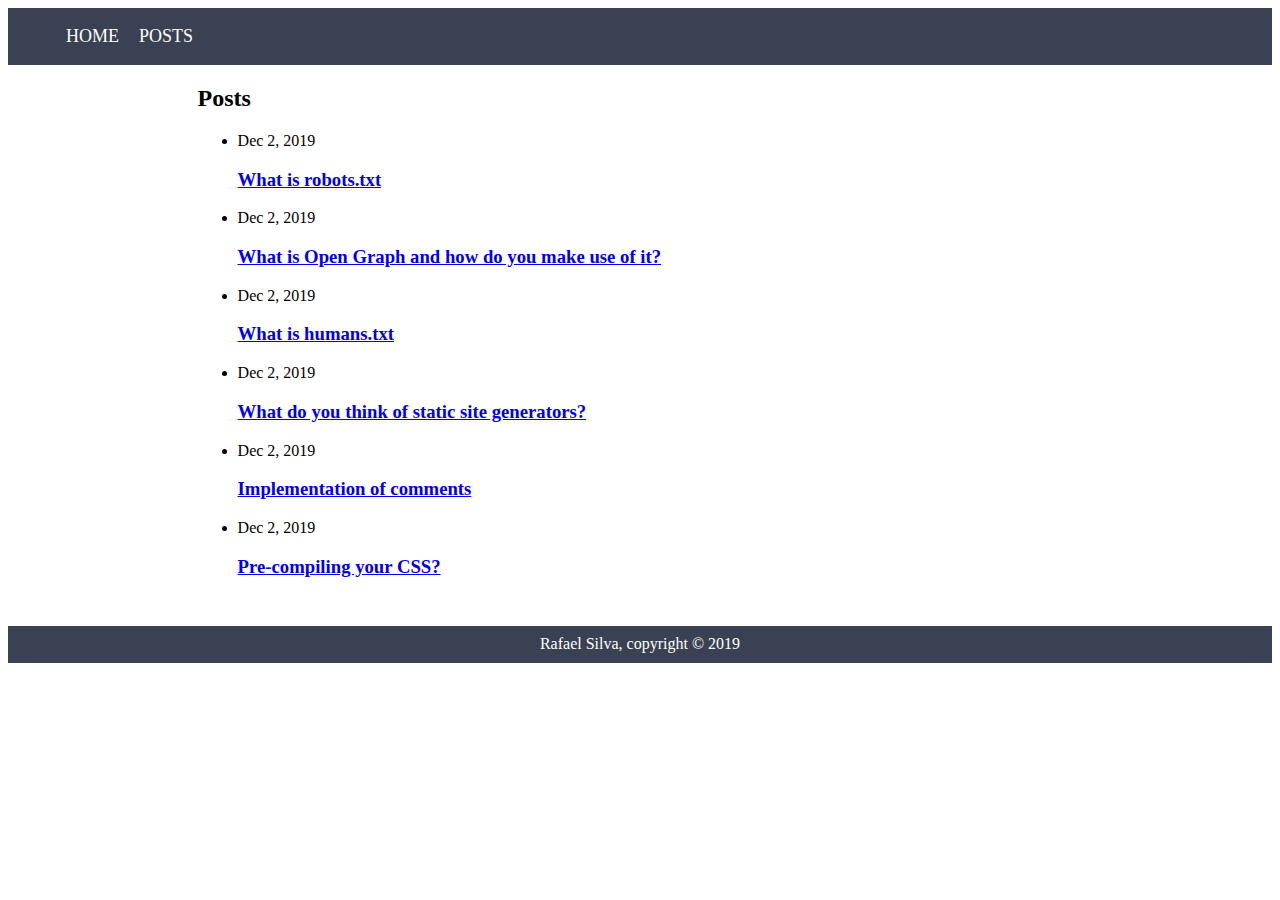
==== post/index.html @ 231e9eb4 "working opengraph" ====
<!DOCTYPE html>
<html lang="en"><head>
  <meta charset="utf-8">
  <meta http-equiv="X-UA-Compatible" content="IE=edge">
  <meta name="viewport" content="width=device-width, initial-scale=1">
  <link rel="stylesheet" href="/assets/css/styles.css">
  <meta property="og:title" content="Rafael Silva - LNU" />
  <meta property="og:type" content="website" />
  <meta property="og:url" content="https://rasilva1986.github.io/" /><link type="application/atom+xml" rel="alternate" href="http://localhost:4000/feed.xml" title="Your awesome title" /></head><body>
    <header><header>
    <nav>
        <ul>
            <li><a href='/'>Home</a></li>
            <li><a href="/post/">Posts</a></li>            
        </ul>
    </nav>
</header></header>
    <section id="content-section">
    <div class="home"><h2 class="post-list-heading">Posts</h2>
        <ul class="post-list"><li><span class="post-meta">Dec 2, 2019</span>
                <h3>
                    <a class="post-link" href="/jekyll/update/2019/12/02/what-is-robot-txt.html">
                        What is robots.txt
                    </a>
                </h3></li><li><span class="post-meta">Dec 2, 2019</span>
                <h3>
                    <a class="post-link" href="/jekyll/update/2019/12/02/what-is-open-graph.html">
                        What is Open Graph and how do you make use of it?
                    </a>
                </h3></li><li><span class="post-meta">Dec 2, 2019</span>
                <h3>
                    <a class="post-link" href="/jekyll/update/2019/12/02/what-is-humans-txt.html">
                        What is humans.txt
                    </a>
                </h3></li><li><span class="post-meta">Dec 2, 2019</span>
                <h3>
                    <a class="post-link" href="/jekyll/update/2019/12/02/static-site-generators.html">
                        What do you think of static site generators?
                    </a>
                </h3></li><li><span class="post-meta">Dec 2, 2019</span>
                <h3>
                    <a class="post-link" href="/2019/12/02/implementation-of-comments.html">
                        Implementation of comments
                    </a>
                </h3></li><li><span class="post-meta">Dec 2, 2019</span>
                <h3>
                    <a class="post-link" href="/2019/12/02/precompiling-css.html">
                        Pre-compiling your CSS?
                    </a>
                </h3></li></ul></div>
</section>    
    <footer><footer>
  <p>Rafael Silva, copyright &copy; 2019</p>
</footer></footer>
</body>
---- assets/css/styles.css ----
header { background: #3A4152; padding: 1px; margin-bottom: 0%; }

header nav ul li { display: inline; margin-left: 1em; }

header a { color: #ffffff; text-decoration: none; text-transform: uppercase; font-size: 18px; }

#showcase { min-height: 130px; background: url("/assets/img/gradient.png") no-repeat; text-align: center; color: #ffffff; }

#showcase .container { width: 80%; margin: auto; overflow: hidden; }

#showcase .container h1 { display: block; font: 3em Arial, Helvetica,sans-serif; }

#content-section p { margin-top: 0em; color: #000000; }

#boxes { margin-top: 20px; margin-bottom: 20px; width: 70%; margin-right: auto; margin-left: auto; }

#boxes .box div h3 { background: pink; text-align: center; }

#boxes .box img { height: 130px; width: 130px; display: block; margin-left: auto; margin-right: auto; }

#boxes .box p { text-align: justify; }

.home { width: 70%; margin-right: auto; margin-left: auto; }

#disqus_thread { width: 70%; margin-right: auto; margin-left: auto; }

footer { background: #3A4152; }

footer p { margin-top: 3em; padding: 0.6em; color: #ffffff; text-align: center; }

/*# sourceMappingURL=styles.css.map */
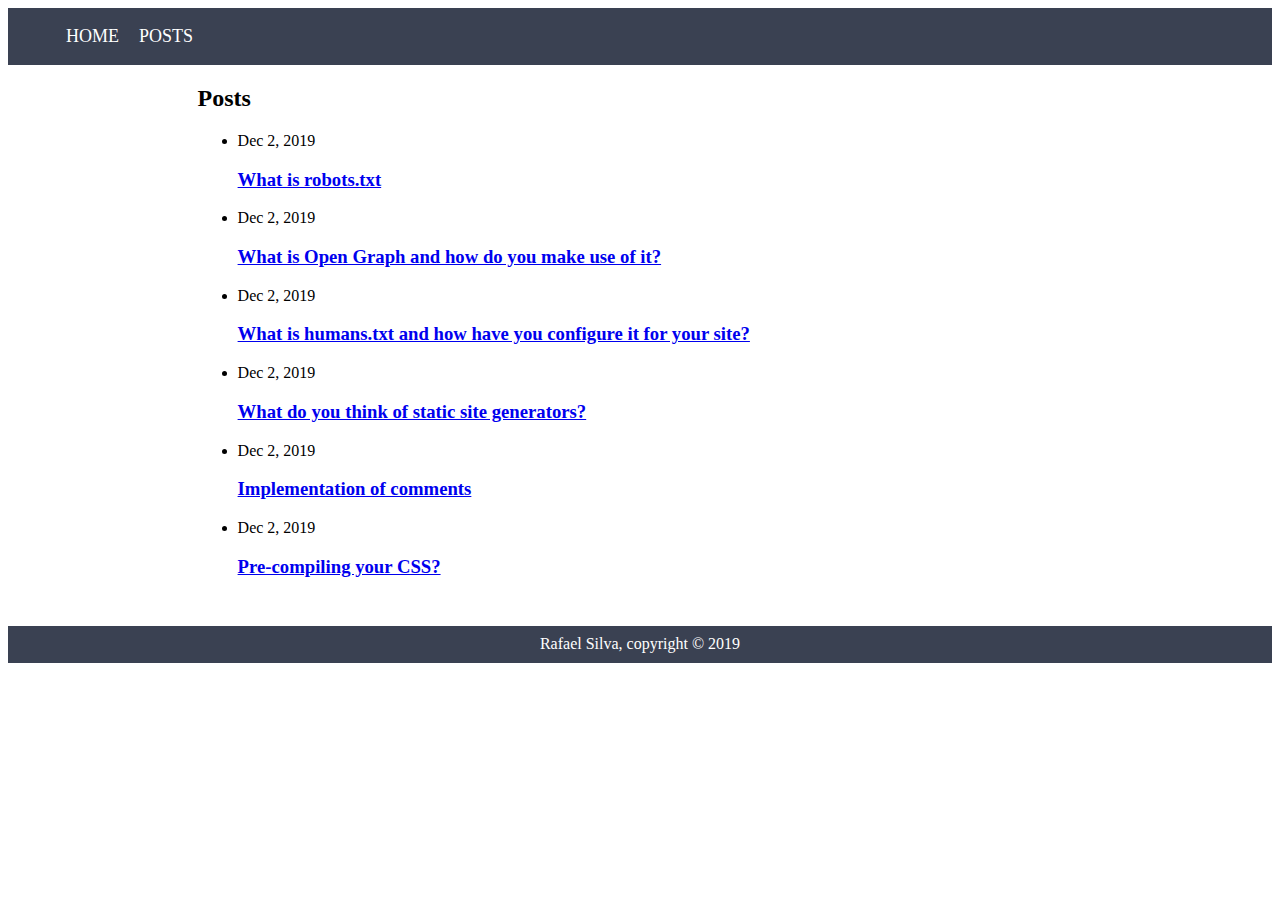
==== commit 3924894e: "Working the content of the website" ====
--- a/post/index.html
+++ b/post/index.html
@@ -2,11 +2,13 @@
 <html lang="en"><head>
   <meta charset="utf-8">
   <meta http-equiv="X-UA-Compatible" content="IE=edge">
-  <meta name="viewport" content="width=device-width, initial-scale=1">
-  <link rel="stylesheet" href="/assets/css/styles.css">
+  <meta name="viewport" content="width=device-width, initial-scale=1">  
   <meta property="og:title" content="Rafael Silva - LNU" />
   <meta property="og:type" content="website" />
-  <meta property="og:url" content="https://rasilva1986.github.io/" /><link type="application/atom+xml" rel="alternate" href="http://localhost:4000/feed.xml" title="Your awesome title" /></head><body>
+  <meta property="og:url" content="https://rasilva1986.github.io/" /> 
+  <meta property="og:image:secure_url" content="https://rasilva1986.github.io/assets/img/avatar.png" /> 
+  <link rel="stylesheet" href="/assets/css/styles.css">
+  <link type="text/plain" rel="author" href="https://rasilva1986.github.io/humans.txt" /><link type="application/atom+xml" rel="alternate" href="http://localhost:4000/feed.xml" title="Your awesome title" /></head><body>
     <header><header>
     <nav>
         <ul>
@@ -30,7 +32,7 @@
                 </h3></li><li><span class="post-meta">Dec 2, 2019</span>
                 <h3>
                     <a class="post-link" href="/jekyll/update/2019/12/02/what-is-humans-txt.html">
-                        What is humans.txt
+                        What is humans.txt and how have you configure it for your site?
                     </a>
                 </h3></li><li><span class="post-meta">Dec 2, 2019</span>
                 <h3>
